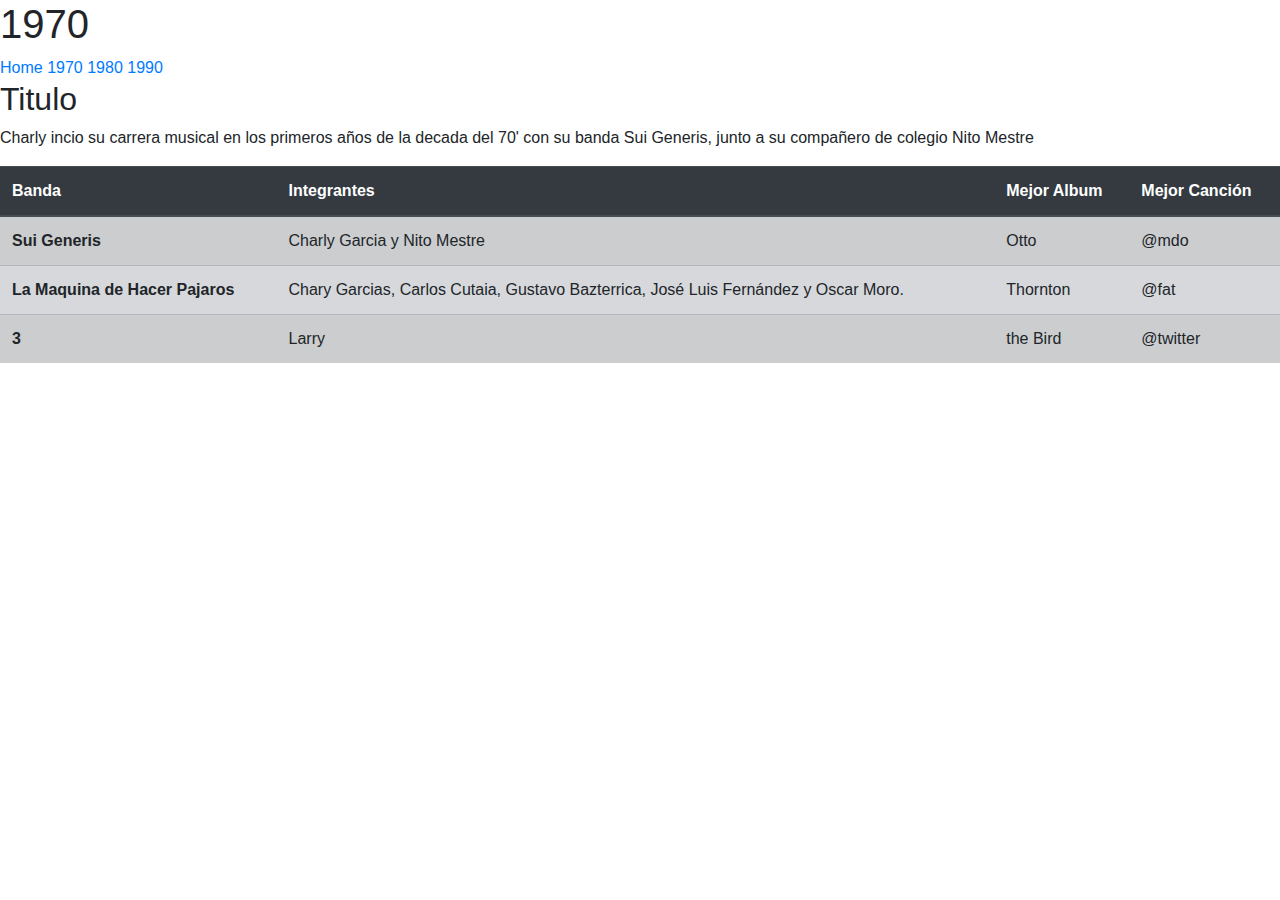
==== 1970.html @ 37825f15 "created scss" ====
<!DOCTYPE html>
<html lang="en" dir="ltr">
  <head>
    <meta charset="utf-8">
    <link rel="stylesheet" href="https://stackpath.bootstrapcdn.com/bootstrap/4.4.1/css/bootstrap.min.css" integrity="sha384-Vkoo8x4CGsO3+Hhxv8T/Q5PaXtkKtu6ug5TOeNV6gBiFeWPGFN9MuhOf23Q9Ifjh" crossorigin="anonymous">
<script src="https://stackpath.bootstrapcdn.com/bootstrap/4.3.1/js/bootstrap.min.js" integrity="sha384-JjSmVgyd0p3pXB1rRibZUAYoIIy6OrQ6VrjIEaFf/nJGzIxFDsf4x0xIM+B07jRM" crossorigin="anonymous"></script>
    <link rel="stylesheet" href="C:\Users\Familia\project0\1970.css">
    <meta name="viewport" content="width=device-width, initial-scale=1, shrink-to-fit=no">
    <title>1970</title>
  </head>
  <body>
<header>
  <h1>1970</h1>
</header>
<nav>
  <div class="topnav">
    <a class="active" href="index.html">Home</a>
    <a href="1970.html">1970</a>
    <a href="1980.html">1980</a>
    <a href="1990.html">1990</a>
</nav>

<section>

  <div class="info">
<h2>Titulo</h2>
<p>Charly incio su carrera musical en los primeros años de la decada del 70' con su banda Sui Generis, junto a su compañero de colegio Nito Mestre</p>
  </div>
  <div class="discos">
<table class="table table-striped table-secondary">
  <thead class="thead-dark">
    <th scope="col">Banda</th>
    <th scope="col">Integrantes</th>
    <th scope="col">Mejor Album</th>
    <th scope="col">Mejor Canción</th>

  </thead>
  <tbody>
   <tr>
     <th scope="row">Sui Generis</th>
     <td>Charly Garcia y Nito Mestre</td>
     <td>Otto</td>
     <td>@mdo</td>
   </tr>
   <tr>
     <th scope="row">La Maquina de Hacer Pajaros</th>
     <td> Chary Garcias, Carlos Cutaia, Gustavo Bazterrica, José Luis Fernández y Oscar Moro.</td>
     <td>Thornton</td>
     <td>@fat</td>
   </tr>
   <tr>
     <th scope="row">3</th>
     <td>Larry</td>
     <td>the Bird</td>
     <td>@twitter</td>
   </tr>
 </tbody>

</table>
    </div>
  </div>
 </div>
</section>

<footer>

</footer>
  </body>
</html>
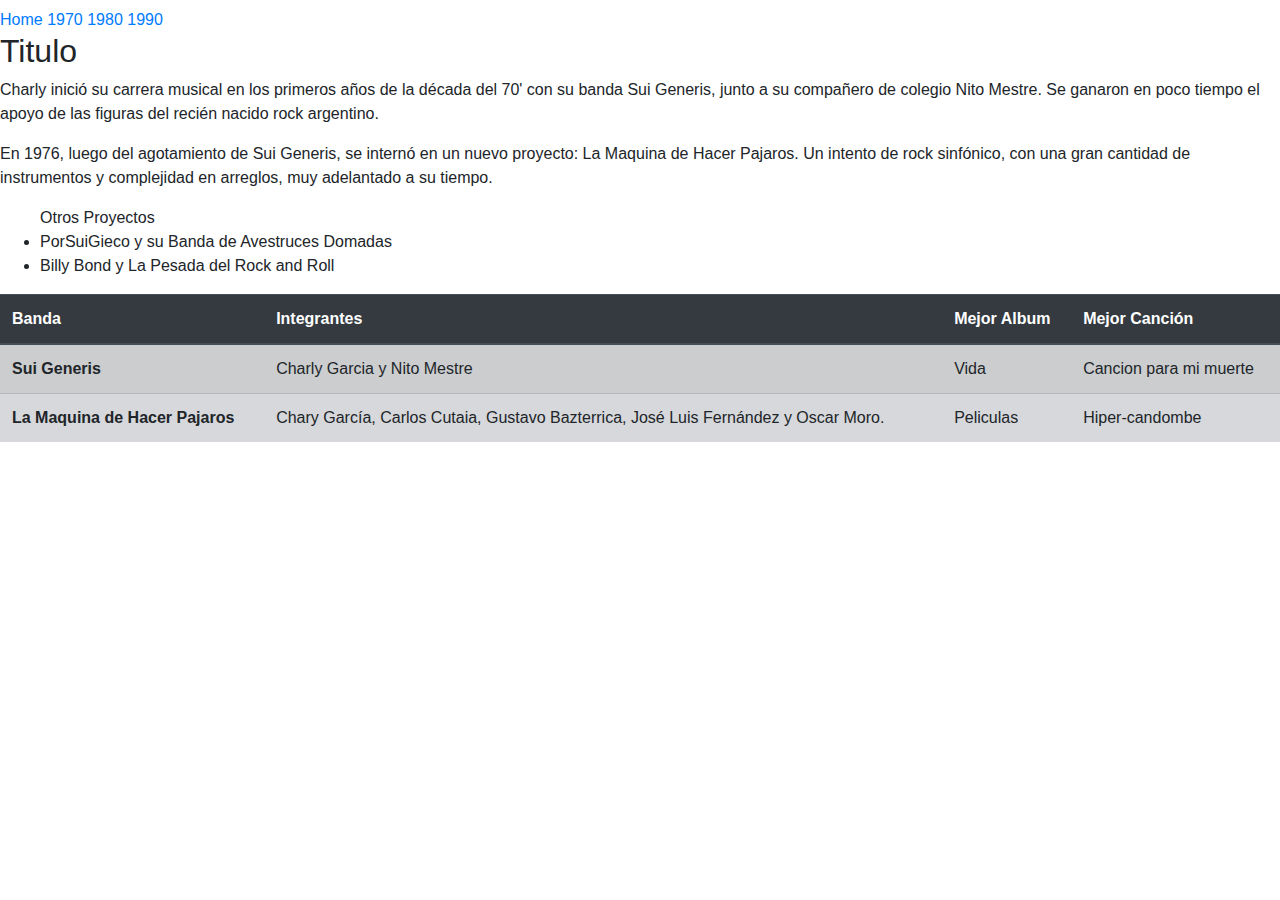
==== commit 67688984: "fixed html to css links" ====
--- a/1970.html
+++ b/1970.html
@@ -2,16 +2,21 @@
 <html lang="en" dir="ltr">
   <head>
     <meta charset="utf-8">
+    <!-- bootstrap -->
     <link rel="stylesheet" href="https://stackpath.bootstrapcdn.com/bootstrap/4.4.1/css/bootstrap.min.css" integrity="sha384-Vkoo8x4CGsO3+Hhxv8T/Q5PaXtkKtu6ug5TOeNV6gBiFeWPGFN9MuhOf23Q9Ifjh" crossorigin="anonymous">
-<script src="https://stackpath.bootstrapcdn.com/bootstrap/4.3.1/js/bootstrap.min.js" integrity="sha384-JjSmVgyd0p3pXB1rRibZUAYoIIy6OrQ6VrjIEaFf/nJGzIxFDsf4x0xIM+B07jRM" crossorigin="anonymous"></script>
-    <link rel="stylesheet" href="C:\Users\Familia\project0\1970.css">
+    <!-- link to css -->
+    <link rel="stylesheet" href="1970.css">
+    <!-- responsive -->
     <meta name="viewport" content="width=device-width, initial-scale=1, shrink-to-fit=no">
+  <!-- fonts -->
+  <link href="https://fonts.googleapis.com/css2?family=Chelsea+Market&family=Rock+Salt&display=swap" rel="stylesheet">
     <title>1970</title>
   </head>
   <body>
 <header>
-  <h1>1970</h1>
+  <h1></h1>
 </header>
+<!-- navigation bar -->
 <nav>
   <div class="topnav">
     <a class="active" href="index.html">Home</a>
@@ -24,8 +29,15 @@
 
   <div class="info">
 <h2>Titulo</h2>
-<p>Charly incio su carrera musical en los primeros años de la decada del 70' con su banda Sui Generis, junto a su compañero de colegio Nito Mestre</p>
+<p>Charly inició su carrera musical en los primeros años de la década del 70' con su banda Sui Generis, junto a su compañero de colegio Nito Mestre. Se ganaron en poco tiempo el apoyo de las figuras del recién nacido rock argentino.</p>
+<p>En 1976, luego del agotamiento de Sui Generis, se internó en un nuevo proyecto: La Maquina de Hacer Pajaros. Un intento de rock sinfónico, con una gran cantidad de instrumentos y complejidad en arreglos, muy adelantado a su tiempo.</p>
+<!-- list -->
+<ul> Otros Proyectos
+  <li>PorSuiGieco y su Banda de Avestruces Domadas </li>
+  <li> Billy Bond y La Pesada del Rock and Roll</li>
+</ul>
   </div>
+<!-- table -->
   <div class="discos">
 <table class="table table-striped table-secondary">
   <thead class="thead-dark">
@@ -39,21 +51,16 @@
    <tr>
      <th scope="row">Sui Generis</th>
      <td>Charly Garcia y Nito Mestre</td>
-     <td>Otto</td>
-     <td>@mdo</td>
+     <td>Vida</td>
+     <td>Cancion para mi muerte</td>
    </tr>
    <tr>
      <th scope="row">La Maquina de Hacer Pajaros</th>
-     <td> Chary Garcias, Carlos Cutaia, Gustavo Bazterrica, José Luis Fernández y Oscar Moro.</td>
-     <td>Thornton</td>
-     <td>@fat</td>
+     <td> Chary García, Carlos Cutaia, Gustavo Bazterrica, José Luis Fernández y Oscar Moro.</td>
+     <td>Peliculas</td>
+     <td>Hiper-candombe</td>
    </tr>
-   <tr>
-     <th scope="row">3</th>
-     <td>Larry</td>
-     <td>the Bird</td>
-     <td>@twitter</td>
-   </tr>
+
  </tbody>
 
 </table>
@@ -62,8 +69,5 @@
  </div>
 </section>
 
-<footer>
-
-</footer>
   </body>
 </html>
